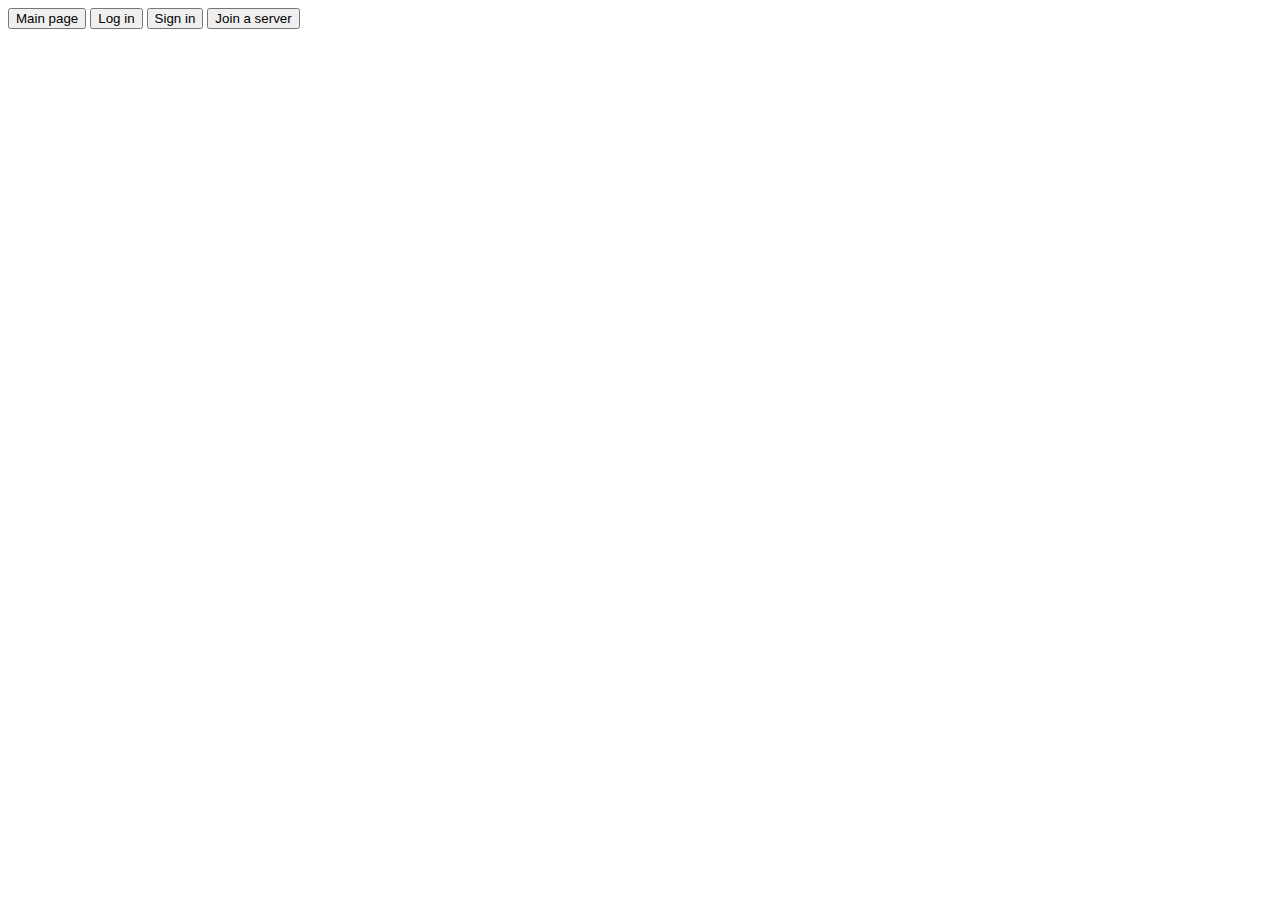
==== src/main/resources/templates/header.html @ f6568867 "first commit" ====
<!DOCTYPE html>
<html xmlns:th="http://www.thymeleaf.org">
<head>
<meta charset="ISO-8859-1"></meta>
<title>Header</title>
</head>
<body>

	<div id="header" th:fragment="header">
		<button onclick="location.href='/'">Main page</button>
		<!-- if not connected -->
		<button onclick="location.href='/login';">Log in</button>
		<button onclick="location.href='/signin';">Sign in</button>
		<!-- if connected -->
		<button onclick="location.href='/game'">Join a server</button>
		<!-- <button>Create a server</button>
		<button>Disconnect</button> -->
	</div>

</body>
</html>
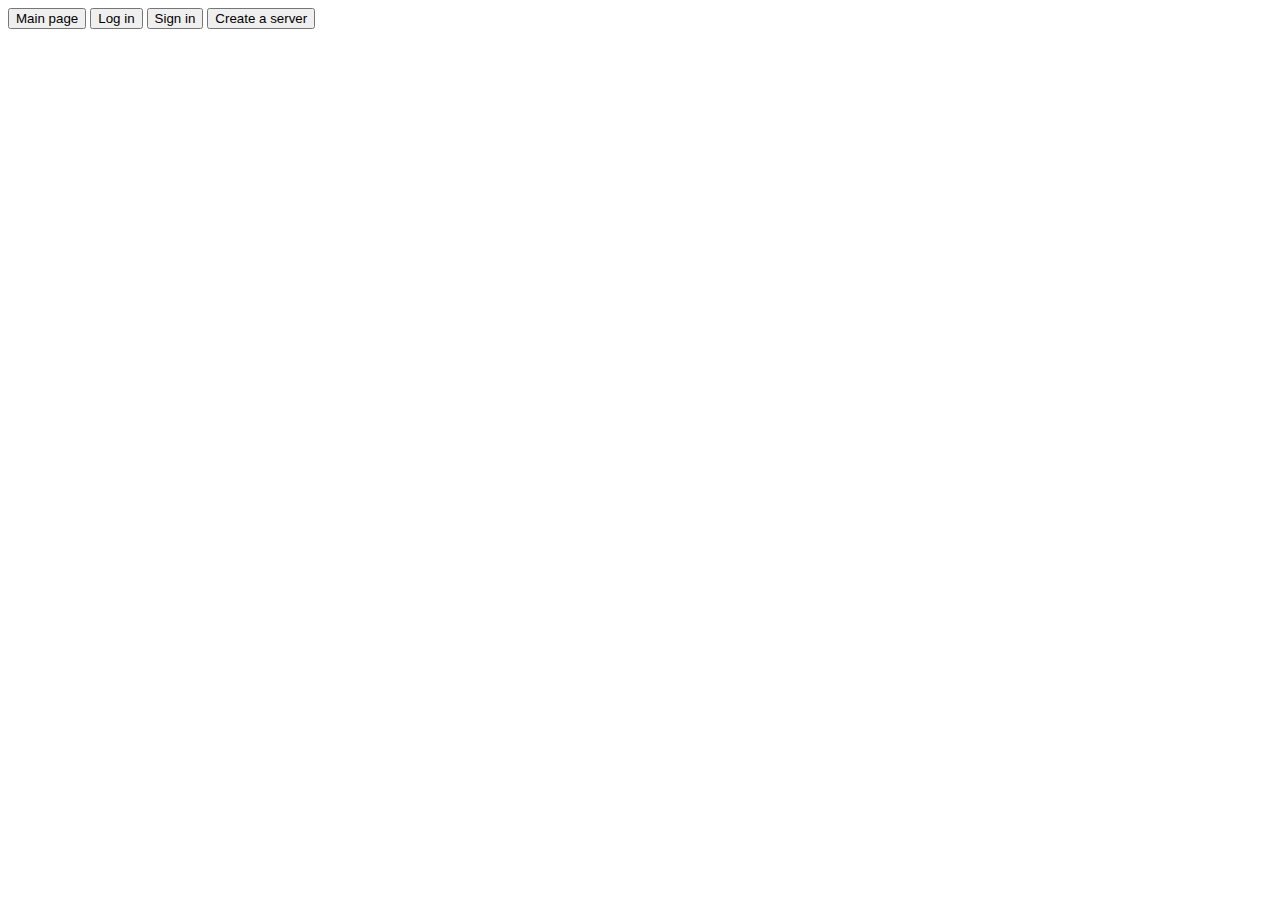
==== commit 891f2b66: "client server interaction with websocket" ====
--- a/src/main/resources/templates/header.html
+++ b/src/main/resources/templates/header.html
@@ -12,7 +12,7 @@
 		<button onclick="location.href='/login';">Log in</button>
 		<button onclick="location.href='/signin';">Sign in</button>
 		<!-- if connected -->
-		<button onclick="location.href='/game'">Join a server</button>
+		<button onclick="location.href='/game'">Create a server</button>
 		<!-- <button>Create a server</button>
 		<button>Disconnect</button> -->
 	</div>
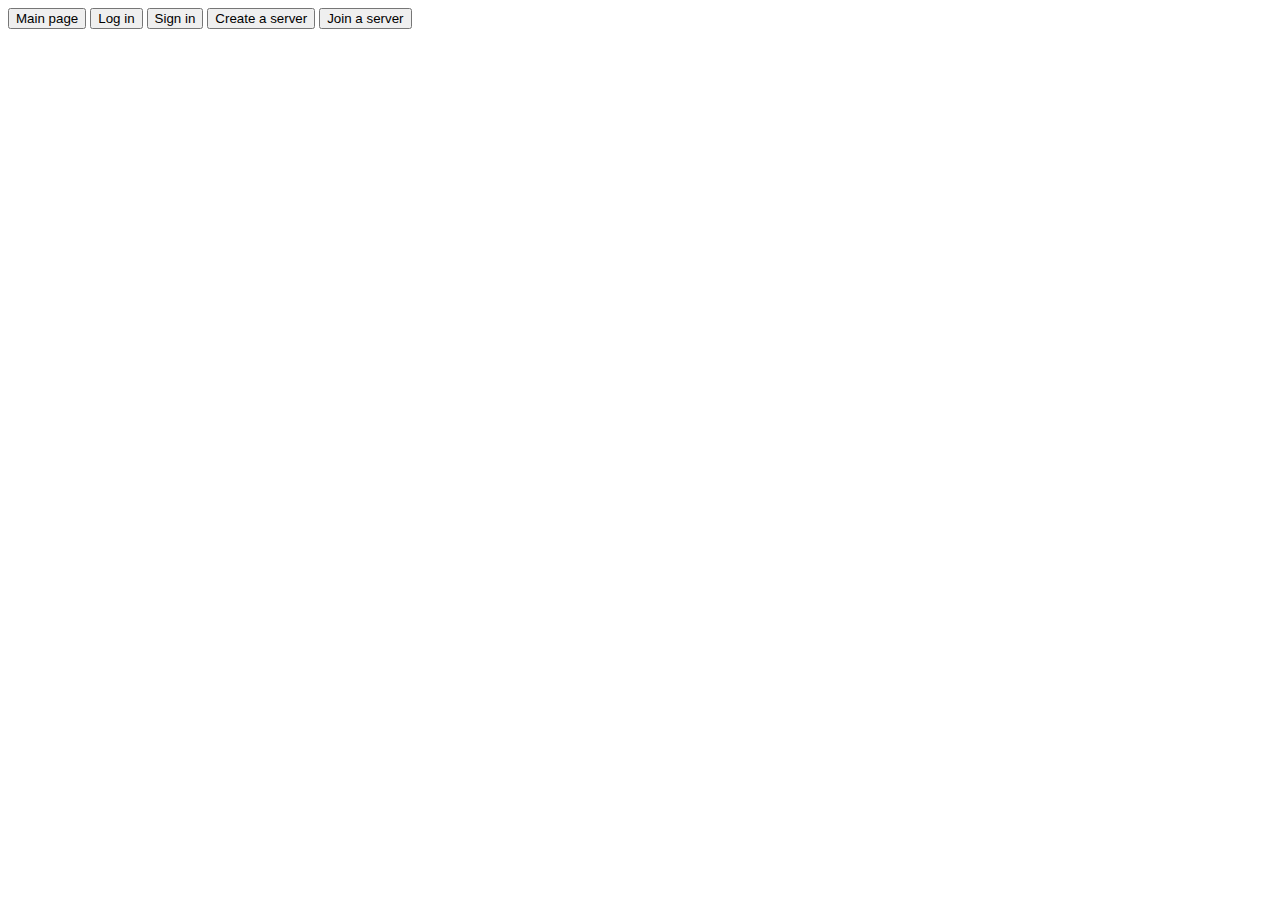
==== commit ac69013d: "joining existing server" ====
--- a/src/main/resources/templates/header.html
+++ b/src/main/resources/templates/header.html
@@ -2,6 +2,8 @@
 <html xmlns:th="http://www.thymeleaf.org">
 <head>
 <meta charset="ISO-8859-1"></meta>
+<!-- CSS -->
+<link rel="stylesheet" href="css/global.css" />
 <title>Header</title>
 </head>
 <body>
@@ -12,9 +14,8 @@
 		<button onclick="location.href='/login';">Log in</button>
 		<button onclick="location.href='/signin';">Sign in</button>
 		<!-- if connected -->
-		<button onclick="location.href='/game'">Create a server</button>
-		<!-- <button>Create a server</button>
-		<button>Disconnect</button> -->
+		<button onclick="location.href='/createGame'">Create a server</button>
+		<button onclick="location.href='/servers'">Join a server</button>
 	</div>
 
 </body>
